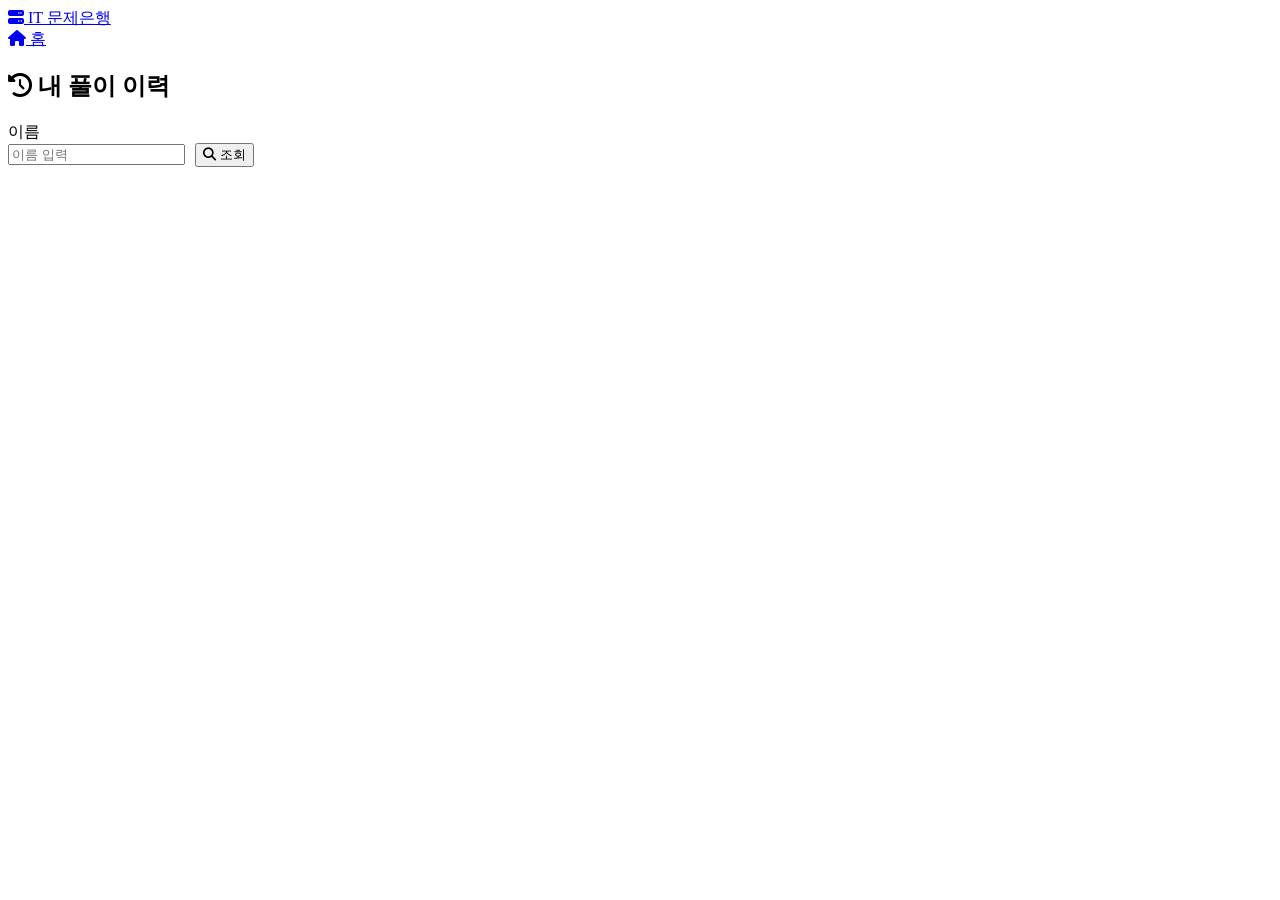
==== frontend/templates/history.html @ 7fcc0788 "GROQ API인식오류로 gemini로 변경및 이력상세보기등 기능추가" ====
﻿<!DOCTYPE html>
<html lang="ko">
<head>
  <meta charset="UTF-8" />
  <meta name="viewport" content="width=device-width, initial-scale=1.0" />
  <title>IT 문제은행 - 이력</title>
  <link rel="stylesheet" href="/static/css/style.css" />
  <link rel="stylesheet" href="https://cdn.jsdelivr.net/npm/@fortawesome/fontawesome-free@6.5.0/css/all.min.css" />
</head>
<body>
  <header class="site-header">
    <div class="container header-inner">
      <a href="/" class="logo">
        <i class="fa-solid fa-server"></i>
        <span>IT 문제은행</span>
      </a>
      <div class="review-meta">
        <a href="/" class="btn btn-sm btn-primary"><i class="fa-solid fa-house"></i> 홈</a>
      </div>
    </div>
  </header>

  <main class="container main-content">
    <section class="card">
      <h2 class="section-title"><i class="fa-solid fa-clock-rotate-left"></i> 내 풀이 이력</h2>
      <div class="form-group">
        <label for="historyUser">이름</label>
        <div style="display:flex; gap:10px; align-items:center;">
          <input id="historyUser" class="form-input" placeholder="이름 입력" maxlength="30" />
          <button id="loadHistoryBtn" class="btn btn-secondary"><i class="fa-solid fa-magnifying-glass"></i> 조회</button>
        </div>
      </div>
      <div id="historyInfo" class="subtitle"></div>
      <div id="historyList"></div>
    </section>
  </main>

  <script>
  const API_BASE = "/api";
  const input = document.getElementById("historyUser");
  const info = document.getElementById("historyInfo");
  const list = document.getElementById("historyList");
  const qs = new URLSearchParams(window.location.search);
  const savedName = sessionStorage.getItem("userName") || "";
  input.value = (qs.get("user") || savedName).trim();

  function renderRows(items) {
    if (!items || items.length === 0) {
      list.innerHTML = '<p class="empty-msg">저장된 풀이 이력이 없습니다.</p>';
      return;
    }
    list.innerHTML = items.map((a) => `
      <div class="review-card card" style="margin-top:12px">
        <div class="rc-header">
          <span class="rc-num">#${a.attempt_id}</span>
          <span class="rc-cat">${a.category}</span>
          <span class="badge ${a.score_percent >= 60 ? "badge-correct" : "badge-wrong"}">${a.score_percent}%</span>
        </div>
        <p class="rc-question">총 ${a.total}문제 / 정답 ${a.correct} / 오답 ${a.wrong}</p>
        <div class="subtitle">응시 시각(KST): ${a.created_at_kst}</div>
        <div style="margin-top:10px">
          <button class="btn btn-secondary btn-sm" onclick="openAttempt('${encodeURIComponent(input.value.trim())}', ${a.attempt_id})">
            <i class="fa-solid fa-eye"></i> 이 시도 다시보기
          </button>
        </div>
      </div>
    `).join("");
  }

  async function openAttempt(userEncoded, attemptId) {
    try {
      const res = await fetch(`${API_BASE}/history/${userEncoded}/${attemptId}`);
      const data = await res.json();
      if (!res.ok) throw new Error(data.error || `HTTP ${res.status}`);

      sessionStorage.setItem("userName", data.user_name || input.value.trim());
      sessionStorage.setItem("quizResult", JSON.stringify({
        total: data.total,
        correct: data.correct,
        wrong: data.wrong,
        score_percent: data.score_percent,
        results: data.results || [],
      }));
      window.location.href = "/review";
    } catch (e) {
      info.textContent = `상세 조회 실패: ${e.message}`;
    }
  }

  async function loadHistory() {
    const user = input.value.trim();
    if (!user) {
      info.textContent = "이름을 입력해 주세요.";
      list.innerHTML = "";
      return;
    }
    info.textContent = "불러오는 중...";
    try {
      const res = await fetch(`${API_BASE}/history/${encodeURIComponent(user)}?limit=30`);
      const data = await res.json();
      if (!res.ok) throw new Error(data.error || `HTTP ${res.status}`);
      info.textContent = `${data.user_name} 님 이력 ${data.attempts.length}건`;
      renderRows(data.attempts);
    } catch (e) {
      info.textContent = `조회 실패: ${e.message}`;
      list.innerHTML = "";
    }
  }

  document.getElementById("loadHistoryBtn").addEventListener("click", loadHistory);
  if (input.value) loadHistory();
  </script>
</body>
</html>
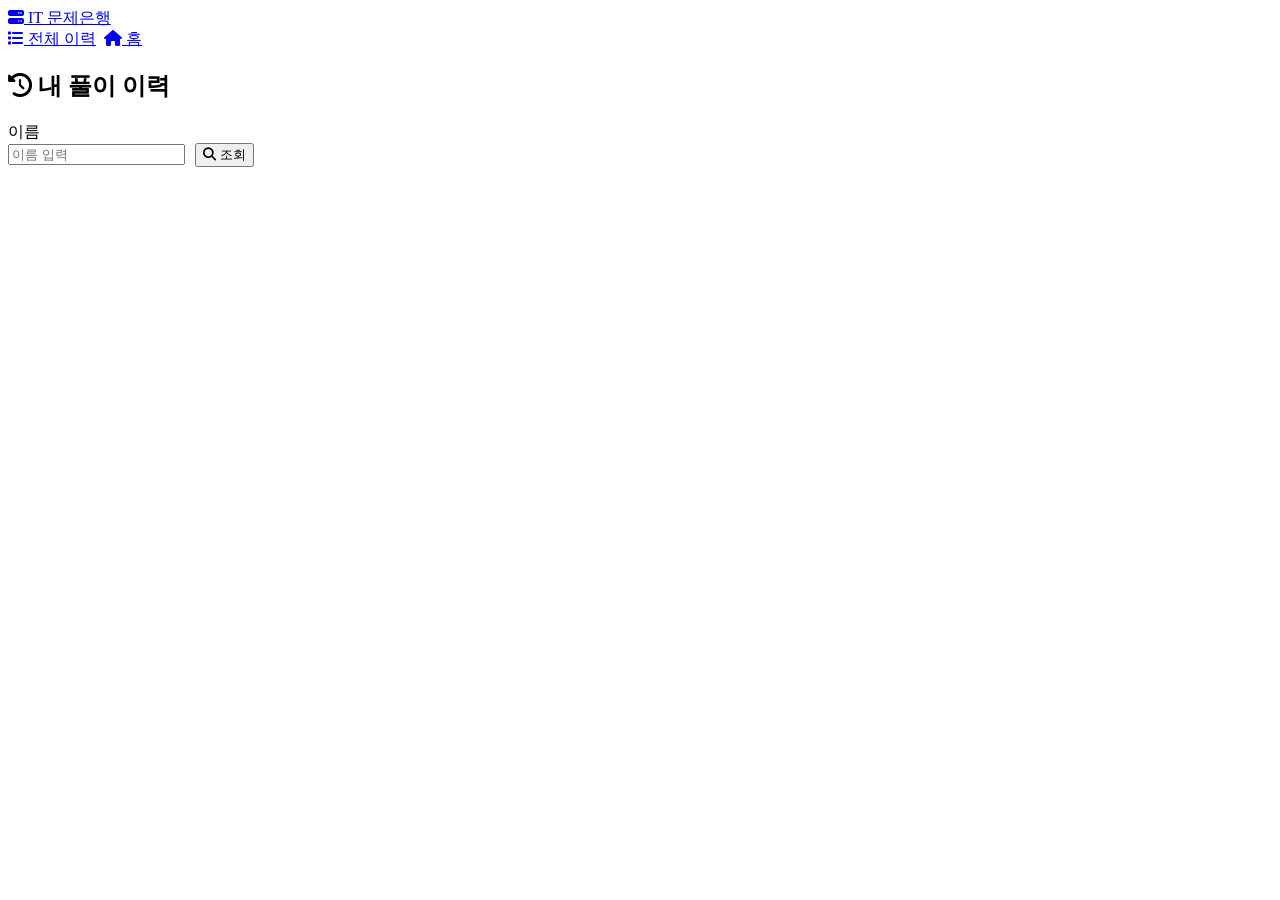
==== commit 8a113311: "난이도및 혼합기능추가, UI수정" ====
--- a/frontend/templates/history.html
+++ b/frontend/templates/history.html
@@ -6,6 +6,7 @@
   <title>IT 문제은행 - 이력</title>
   <link rel="stylesheet" href="/static/css/style.css" />
   <link rel="stylesheet" href="https://cdn.jsdelivr.net/npm/@fortawesome/fontawesome-free@6.5.0/css/all.min.css" />
+  <link href="https://fonts.googleapis.com/css2?family=Noto+Sans+KR:wght@300;400;500;600;700&display=swap" rel="stylesheet" />
 </head>
 <body>
   <header class="site-header">
@@ -14,9 +15,15 @@
         <i class="fa-solid fa-server"></i>
         <span>IT 문제은행</span>
       </a>
-      <div class="review-meta">
+      <nav style="display:flex; gap:8px; align-items:center;">
+        <button id="backToResultBtn" class="btn btn-sm btn-secondary" style="display:none;">
+          <i class="fa-solid fa-chart-bar"></i> 결과 보기
+        </button>
+        <a href="/history" class="btn btn-sm btn-secondary" id="allHistoryBtn">
+          <i class="fa-solid fa-list"></i> 전체 이력
+        </a>
         <a href="/" class="btn btn-sm btn-primary"><i class="fa-solid fa-house"></i> 홈</a>
-      </div>
+      </nav>
     </div>
   </header>
 
@@ -27,58 +34,134 @@
         <label for="historyUser">이름</label>
         <div style="display:flex; gap:10px; align-items:center;">
           <input id="historyUser" class="form-input" placeholder="이름 입력" maxlength="30" />
-          <button id="loadHistoryBtn" class="btn btn-secondary"><i class="fa-solid fa-magnifying-glass"></i> 조회</button>
+          <button id="loadHistoryBtn" class="btn btn-secondary">
+            <i class="fa-solid fa-magnifying-glass"></i> 조회
+          </button>
         </div>
       </div>
       <div id="historyInfo" class="subtitle"></div>
+      <!-- 누적 오답 출제 (조회 후 표시) -->
+      <div id="wrongRetrySection" style="display:none; margin:12px 0;">
+        <div style="display:flex; align-items:center; gap:10px; flex-wrap:wrap;">
+          <span id="retryAllWrongLabel" style="color:var(--text-muted); font-size:0.9rem;">누적 오답</span>
+          <input id="wrongRetryCount" type="number" min="1" class="form-input"
+            style="width:80px; padding:8px 10px; text-align:center;"
+            placeholder="문제수" />
+          <button id="retryAllWrongBtn" class="btn" style="background:var(--warning);color:#1a1a1a;">
+            <i class="fa-solid fa-rotate-right"></i> 오답 출제
+          </button>
+        </div>
+      </div>
       <div id="historyList"></div>
     </section>
   </main>
 
   <script>
   const API_BASE = "/api";
+  const CATEGORY_LABEL = { network: "네트워크", infra: "인프라", linux: "리눅스" };
   const input = document.getElementById("historyUser");
-  const info = document.getElementById("historyInfo");
-  const list = document.getElementById("historyList");
-  const qs = new URLSearchParams(window.location.search);
+  const info  = document.getElementById("historyInfo");
+  const list  = document.getElementById("historyList");
+  const qs    = new URLSearchParams(window.location.search);
   const savedName = sessionStorage.getItem("userName") || "";
   input.value = (qs.get("user") || savedName).trim();
+
+  // 결과 데이터가 있으면 "결과로 돌아가기" 버튼 표시
+  const hasResult = !!sessionStorage.getItem("quizResult");
+  if (hasResult) {
+    const backBtn = document.getElementById("backToResultBtn");
+    backBtn.style.display = "inline-flex";
+    backBtn.addEventListener("click", () => window.location.href = "/result");
+  }
 
   function renderRows(items) {
     if (!items || items.length === 0) {
       list.innerHTML = '<p class="empty-msg">저장된 풀이 이력이 없습니다.</p>';
       return;
     }
-    list.innerHTML = items.map((a) => `
+    list.innerHTML = items.map((a) => {
+      const catLabel = CATEGORY_LABEL[a.category] || a.category;
+      const scoreClass = a.score_percent >= 80 ? "badge-gold"
+                       : a.score_percent >= 60 ? "badge-correct" : "badge-wrong";
+      return `
       <div class="review-card card" style="margin-top:12px">
         <div class="rc-header">
           <span class="rc-num">#${a.attempt_id}</span>
-          <span class="rc-cat">${a.category}</span>
-          <span class="badge ${a.score_percent >= 60 ? "badge-correct" : "badge-wrong"}">${a.score_percent}%</span>
-        </div>
-        <p class="rc-question">총 ${a.total}문제 / 정답 ${a.correct} / 오답 ${a.wrong}</p>
-        <div class="subtitle">응시 시각(KST): ${a.created_at_kst}</div>
-        <div style="margin-top:10px">
+          <span class="rc-cat">${catLabel}</span>
+          <span class="badge ${scoreClass}">${a.score_percent}%</span>
+        </div>
+        <p class="rc-question">총 ${a.total}문제 &nbsp;|&nbsp; 정답 <strong style="color:var(--success)">${a.correct}</strong> &nbsp;|&nbsp; 오답 <strong style="color:var(--danger)">${a.wrong}</strong></p>
+        <div class="subtitle" style="margin-top:4px;">응시 시각(KST): ${a.created_at_kst}</div>
+        <div style="margin-top:10px; display:flex; gap:8px; flex-wrap:wrap;">
           <button class="btn btn-secondary btn-sm" onclick="openAttempt('${encodeURIComponent(input.value.trim())}', ${a.attempt_id})">
             <i class="fa-solid fa-eye"></i> 이 시도 다시보기
           </button>
-        </div>
-      </div>
-    `).join("");
+          ${a.wrong > 0 ? `
+          <button class="btn btn-sm" style="background:var(--warning);color:#1a1a1a;" onclick="retryWrong('${encodeURIComponent(input.value.trim())}', ${a.attempt_id}, ${a.wrong})">
+            <i class="fa-solid fa-rotate-right"></i> 오답 ${a.wrong}개 다시 풀기
+          </button>` : ''}
+        </div>
+      </div>`;
+    }).join("");
+  }
+
+  async function retryAllWrong() {
+    const user = input.value.trim();
+    if (!user) return;
+    const countInput = document.getElementById("wrongRetryCount");
+    const requestCount = parseInt(countInput.value) || 0;
+    if (requestCount < 1) {
+      alert("출제할 문제 수를 입력해주세요.");
+      countInput.focus();
+      return;
+    }
+    try {
+      const res  = await fetch(`${API_BASE}/history/${encodeURIComponent(user)}/wrong-ids`);
+      const data = await res.json();
+      if (!res.ok) throw new Error(data.error || `HTTP ${res.status}`);
+      if (!data.wrong_ids || data.wrong_ids.length === 0) {
+        alert("누적 오답 문제가 없습니다.");
+        return;
+      }
+      // 요청 수만큼만 랜덤으로 선택
+      const shuffled = data.wrong_ids.sort(() => Math.random() - 0.5);
+      const selected = shuffled.slice(0, Math.min(requestCount, shuffled.length));
+      sessionStorage.setItem("wrongIds",  JSON.stringify(selected));
+      sessionStorage.setItem("retryMode", "1");
+      sessionStorage.setItem("category",  "network");
+      sessionStorage.setItem("userName",  user);
+      window.location.href = `/quiz/network?limit=${selected.length}`;
+    } catch (e) {
+      alert(`누적 오답 조회 실패: ${e.message}`);
+    }
+  }
+
+  async function retryWrong(userEncoded, attemptId, wrongCount) {
+    try {
+      const res  = await fetch(`${API_BASE}/history/${userEncoded}/${attemptId}`);
+      const data = await res.json();
+      if (!res.ok) throw new Error(data.error || `HTTP ${res.status}`);
+      const wrongIds = (data.results || []).filter(r => !r.is_correct).map(r => r.id);
+      if (!wrongIds.length) { alert("오답 데이터가 없습니다."); return; }
+      sessionStorage.setItem("wrongIds",  JSON.stringify(wrongIds));
+      sessionStorage.setItem("retryMode", "1");
+      sessionStorage.setItem("category",  data.category || "network");
+      sessionStorage.setItem("userName",  data.user_name || input.value.trim());
+      window.location.href = `/quiz/${data.category || "network"}?limit=${wrongIds.length}`;
+    } catch (e) {
+      alert(`오답 출제 실패: ${e.message}`);
+    }
   }
 
   async function openAttempt(userEncoded, attemptId) {
     try {
-      const res = await fetch(`${API_BASE}/history/${userEncoded}/${attemptId}`);
-      const data = await res.json();
-      if (!res.ok) throw new Error(data.error || `HTTP ${res.status}`);
-
+      const res  = await fetch(`${API_BASE}/history/${userEncoded}/${attemptId}`);
+      const data = await res.json();
+      if (!res.ok) throw new Error(data.error || `HTTP ${res.status}`);
       sessionStorage.setItem("userName", data.user_name || input.value.trim());
       sessionStorage.setItem("quizResult", JSON.stringify({
-        total: data.total,
-        correct: data.correct,
-        wrong: data.wrong,
-        score_percent: data.score_percent,
+        total: data.total, correct: data.correct,
+        wrong: data.wrong, score_percent: data.score_percent,
         results: data.results || [],
       }));
       window.location.href = "/review";
@@ -89,18 +172,28 @@
 
   async function loadHistory() {
     const user = input.value.trim();
-    if (!user) {
-      info.textContent = "이름을 입력해 주세요.";
-      list.innerHTML = "";
-      return;
-    }
+    if (!user) { info.textContent = "이름을 입력해 주세요."; list.innerHTML = ""; return; }
     info.textContent = "불러오는 중...";
     try {
-      const res = await fetch(`${API_BASE}/history/${encodeURIComponent(user)}?limit=30`);
+      const res  = await fetch(`${API_BASE}/history/${encodeURIComponent(user)}?limit=30`);
       const data = await res.json();
       if (!res.ok) throw new Error(data.error || `HTTP ${res.status}`);
       info.textContent = `${data.user_name} 님 이력 ${data.attempts.length}건`;
       renderRows(data.attempts);
+
+      // 누적 오답 버튼 표시
+      const totalWrong = data.attempts.reduce((sum, a) => sum + (a.wrong || 0), 0);
+      const wrongSection = document.getElementById("wrongRetrySection");
+      if (totalWrong > 0) {
+        document.getElementById("retryAllWrongLabel").textContent = `누적 오답 약 ${totalWrong}개 중`;
+        const countInput = document.getElementById("wrongRetryCount");
+        countInput.max   = totalWrong;
+        countInput.value = Math.min(10, totalWrong);
+        wrongSection.style.display = "block";
+        document.getElementById("retryAllWrongBtn").onclick = retryAllWrong;
+      } else {
+        wrongSection.style.display = "none";
+      }
     } catch (e) {
       info.textContent = `조회 실패: ${e.message}`;
       list.innerHTML = "";
@@ -111,4 +204,4 @@
   if (input.value) loadHistory();
   </script>
 </body>
-</html>
+</html>
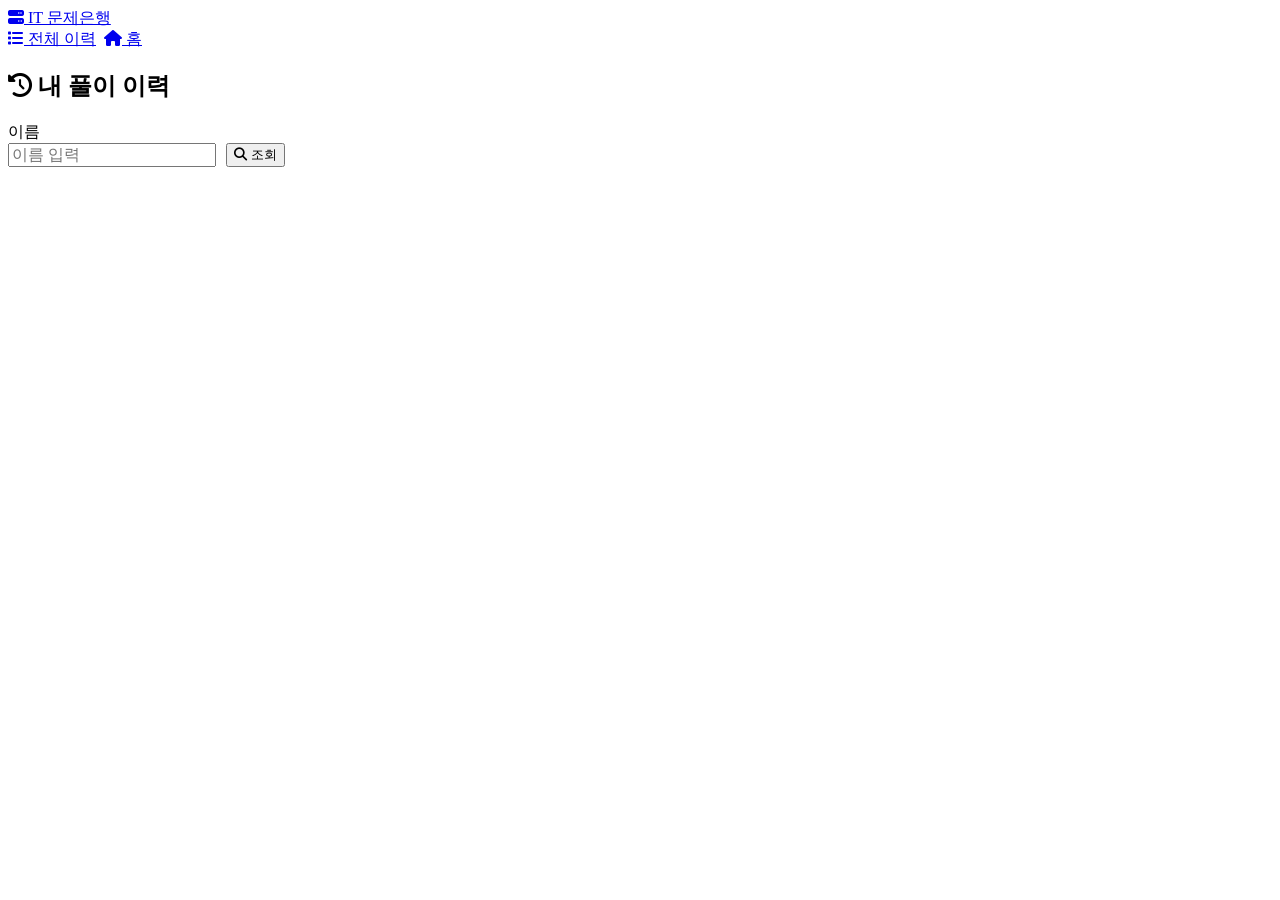
==== commit b9afed01: "카테고리추가및 문제형식추가" ====
--- a/frontend/templates/history.html
+++ b/frontend/templates/history.html
@@ -7,6 +7,23 @@
   <link rel="stylesheet" href="/static/css/style.css" />
   <link rel="stylesheet" href="https://cdn.jsdelivr.net/npm/@fortawesome/fontawesome-free@6.5.0/css/all.min.css" />
   <link href="https://fonts.googleapis.com/css2?family=Noto+Sans+KR:wght@300;400;500;600;700&display=swap" rel="stylesheet" />
+  <style>
+    /* [수정] 모바일 오답 입력 영역 */
+    @media (max-width: 480px) {
+      #wrongRetrySection > div {
+        flex-wrap: wrap;
+        gap: 8px;
+      }
+      #wrongRetryCount {
+        width: 100% !important;
+        max-width: 100% !important;
+      }
+      #retryAllWrongBtn {
+        width: 100%;
+        justify-content: center;
+      }
+    }
+  </style>
 </head>
 <body>
   <header class="site-header">
@@ -33,21 +50,26 @@
       <div class="form-group">
         <label for="historyUser">이름</label>
         <div style="display:flex; gap:10px; align-items:center;">
-          <input id="historyUser" class="form-input" placeholder="이름 입력" maxlength="30" />
+          <!-- [수정] font-size:16px 추가 (iOS 줌인 방지) -->
+          <input id="historyUser" class="form-input" placeholder="이름 입력" maxlength="30"
+            style="font-size:16px;" />
           <button id="loadHistoryBtn" class="btn btn-secondary">
             <i class="fa-solid fa-magnifying-glass"></i> 조회
           </button>
         </div>
       </div>
       <div id="historyInfo" class="subtitle"></div>
-      <!-- 누적 오답 출제 (조회 후 표시) -->
+
+      <!-- 누적 오답 출제 -->
       <div id="wrongRetrySection" style="display:none; margin:12px 0;">
         <div style="display:flex; align-items:center; gap:10px; flex-wrap:wrap;">
           <span id="retryAllWrongLabel" style="color:var(--text-muted); font-size:0.9rem;">누적 오답</span>
+          <!-- [수정] 고정 80px → auto, font-size:16px, min-height:44px 추가 -->
           <input id="wrongRetryCount" type="number" min="1" class="form-input"
-            style="width:80px; padding:8px 10px; text-align:center;"
+            style="width:auto; min-width:80px; max-width:120px; padding:8px 10px;
+                   text-align:center; font-size:16px; min-height:44px;"
             placeholder="문제수" />
-          <button id="retryAllWrongBtn" class="btn" style="background:var(--warning);color:#1a1a1a;">
+          <button id="retryAllWrongBtn" class="btn" style="background:var(--warning);color:#1a1a1a;min-height:44px;">
             <i class="fa-solid fa-rotate-right"></i> 오답 출제
           </button>
         </div>
@@ -58,7 +80,28 @@
 
   <script>
   const API_BASE = "/api";
-  const CATEGORY_LABEL = { network: "네트워크", infra: "인프라", linux: "리눅스" };
+  const CATEGORY_LABEL = {
+    all: "전체혼합",
+    mixed: "전체혼합",
+    programming: "프로그래밍",
+    web: "웹개발",
+    database: "데이터베이스",
+    network: "네트워크",
+    linux: "리눅스",
+    cloud: "클라우드",
+    kubernetes: "쿠버네티스",
+    security: "보안",
+    infra: "인프라",
+    network_general: "네트워크",
+    network_security: "보안",
+    network_services: "네트워크",
+    infra_general: "클라우드",
+    infra_cloud: "클라우드",
+    infra_kubernetes: "쿠버네티스",
+    linux_general: "리눅스",
+    linux_admin: "리눅스",
+    linux_troubleshooting: "리눅스",
+  };
   const input = document.getElementById("historyUser");
   const info  = document.getElementById("historyInfo");
   const list  = document.getElementById("historyList");
@@ -66,7 +109,6 @@
   const savedName = sessionStorage.getItem("userName") || "";
   input.value = (qs.get("user") || savedName).trim();
 
-  // 결과 데이터가 있으면 "결과로 돌아가기" 버튼 표시
   const hasResult = !!sessionStorage.getItem("quizResult");
   if (hasResult) {
     const backBtn = document.getElementById("backToResultBtn");
@@ -80,9 +122,13 @@
       return;
     }
     list.innerHTML = items.map((a) => {
-      const catLabel = CATEGORY_LABEL[a.category] || a.category;
+      const catLabel   = a.category_label || CATEGORY_LABEL[a.category] || a.category;
       const scoreClass = a.score_percent >= 80 ? "badge-gold"
                        : a.score_percent >= 60 ? "badge-correct" : "badge-wrong";
+      const diffLabel  = a.difficulty ? ` | 난이도: ${a.difficulty}` : "";
+      const timeLabel  = a.elapsed_sec != null
+        ? ` | ${String(Math.floor(a.elapsed_sec/60)).padStart(2,"0")}:${String(a.elapsed_sec%60).padStart(2,"0")}`
+        : "";
       return `
       <div class="review-card card" style="margin-top:12px">
         <div class="rc-header">
@@ -90,16 +136,23 @@
           <span class="rc-cat">${catLabel}</span>
           <span class="badge ${scoreClass}">${a.score_percent}%</span>
         </div>
-        <p class="rc-question">총 ${a.total}문제 &nbsp;|&nbsp; 정답 <strong style="color:var(--success)">${a.correct}</strong> &nbsp;|&nbsp; 오답 <strong style="color:var(--danger)">${a.wrong}</strong></p>
+        <p class="rc-question">
+          총 ${a.total}문제 &nbsp;|&nbsp;
+          정답 <strong style="color:var(--success)">${a.correct}</strong> &nbsp;|&nbsp;
+          오답 <strong style="color:var(--danger)">${a.wrong}</strong>
+          ${diffLabel}${timeLabel}
+        </p>
         <div class="subtitle" style="margin-top:4px;">응시 시각(KST): ${a.created_at_kst}</div>
         <div style="margin-top:10px; display:flex; gap:8px; flex-wrap:wrap;">
-          <button class="btn btn-secondary btn-sm" onclick="openAttempt('${encodeURIComponent(input.value.trim())}', ${a.attempt_id})">
+          <button class="btn btn-secondary btn-sm"
+            onclick="openAttempt('${encodeURIComponent(input.value.trim())}', ${a.attempt_id})">
             <i class="fa-solid fa-eye"></i> 이 시도 다시보기
           </button>
           ${a.wrong > 0 ? `
-          <button class="btn btn-sm" style="background:var(--warning);color:#1a1a1a;" onclick="retryWrong('${encodeURIComponent(input.value.trim())}', ${a.attempt_id}, ${a.wrong})">
+          <button class="btn btn-sm" style="background:var(--warning);color:#1a1a1a;"
+            onclick="retryWrong('${encodeURIComponent(input.value.trim())}', ${a.attempt_id}, ${a.wrong})">
             <i class="fa-solid fa-rotate-right"></i> 오답 ${a.wrong}개 다시 풀기
-          </button>` : ''}
+          </button>` : ""}
         </div>
       </div>`;
     }).join("");
@@ -108,8 +161,8 @@
   async function retryAllWrong() {
     const user = input.value.trim();
     if (!user) return;
-    const countInput = document.getElementById("wrongRetryCount");
-    const requestCount = parseInt(countInput.value) || 0;
+    const countInput    = document.getElementById("wrongRetryCount");
+    const requestCount  = parseInt(countInput.value) || 0;
     if (requestCount < 1) {
       alert("출제할 문제 수를 입력해주세요.");
       countInput.focus();
@@ -123,20 +176,20 @@
         alert("누적 오답 문제가 없습니다.");
         return;
       }
-      // 요청 수만큼만 랜덤으로 선택
       const shuffled = data.wrong_ids.sort(() => Math.random() - 0.5);
       const selected = shuffled.slice(0, Math.min(requestCount, shuffled.length));
       sessionStorage.setItem("wrongIds",  JSON.stringify(selected));
       sessionStorage.setItem("retryMode", "1");
-      sessionStorage.setItem("category",  "network");
+      sessionStorage.setItem("questionStyle", "mixed");
+      sessionStorage.setItem("category",  "all");
       sessionStorage.setItem("userName",  user);
-      window.location.href = `/quiz/network?limit=${selected.length}`;
+      window.location.href = `/quiz/all?limit=${selected.length}`;
     } catch (e) {
       alert(`누적 오답 조회 실패: ${e.message}`);
     }
   }
 
-  async function retryWrong(userEncoded, attemptId, wrongCount) {
+  async function retryWrong(userEncoded, attemptId) {
     try {
       const res  = await fetch(`${API_BASE}/history/${userEncoded}/${attemptId}`);
       const data = await res.json();
@@ -145,9 +198,10 @@
       if (!wrongIds.length) { alert("오답 데이터가 없습니다."); return; }
       sessionStorage.setItem("wrongIds",  JSON.stringify(wrongIds));
       sessionStorage.setItem("retryMode", "1");
-      sessionStorage.setItem("category",  data.category || "network");
+      sessionStorage.setItem("questionStyle", "mixed");
+      sessionStorage.setItem("category",  data.category || "programming");
       sessionStorage.setItem("userName",  data.user_name || input.value.trim());
-      window.location.href = `/quiz/${data.category || "network"}?limit=${wrongIds.length}`;
+      window.location.href = `/quiz/${data.category || "programming"}?limit=${wrongIds.length}`;
     } catch (e) {
       alert(`오답 출제 실패: ${e.message}`);
     }
@@ -162,6 +216,7 @@
       sessionStorage.setItem("quizResult", JSON.stringify({
         total: data.total, correct: data.correct,
         wrong: data.wrong, score_percent: data.score_percent,
+        elapsed_sec: data.elapsed_sec,
         results: data.results || [],
       }));
       window.location.href = "/review";
@@ -181,8 +236,7 @@
       info.textContent = `${data.user_name} 님 이력 ${data.attempts.length}건`;
       renderRows(data.attempts);
 
-      // 누적 오답 버튼 표시
-      const totalWrong = data.attempts.reduce((sum, a) => sum + (a.wrong || 0), 0);
+      const totalWrong  = data.attempts.reduce((sum, a) => sum + (a.wrong || 0), 0);
       const wrongSection = document.getElementById("wrongRetrySection");
       if (totalWrong > 0) {
         document.getElementById("retryAllWrongLabel").textContent = `누적 오답 약 ${totalWrong}개 중`;
@@ -196,7 +250,7 @@
       }
     } catch (e) {
       info.textContent = `조회 실패: ${e.message}`;
-      list.innerHTML = "";
+      list.innerHTML   = "";
     }
   }
 
@@ -204,4 +258,5 @@
   if (input.value) loadHistory();
   </script>
 </body>
-</html>+</html>
+
